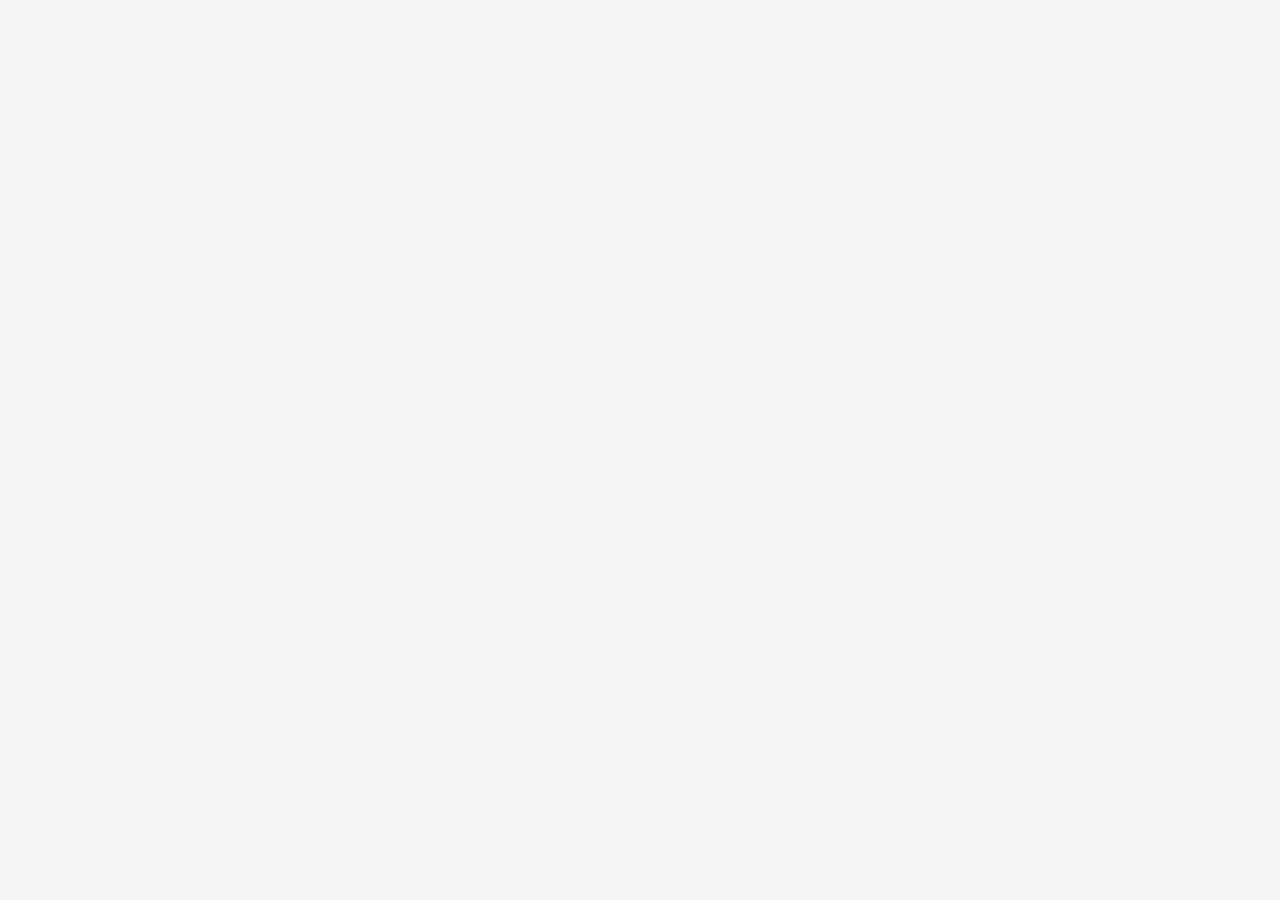
==== index.html @ 06469d1c "Initial settings,header, hero banner" ====
<!DOCTYPE html>
<html lang="en">
  <head>
    <meta charset="UTF-8" />
    <meta http-equiv="X-UA-Compatible" content="IE=edge" />
    <meta name="viewport" content="width=device-width, initial-scale=1.0" />
    <title>Cook.io - cooking is easy.</title>
    <meta name="title" content="Cook.io - cooking is easy." />
    <link rel="shortcut icon" href="/favicon.svg" type="image/svg+xml" />

    <link rel="preconnect" href="https://fonts.googleapis.com" />
    <link rel="preconnect" href="https://fonts.gstatic.com" crossorigin />
    <link
      href="https://fonts.googleapis.com/css2?family=DM+Sans:wght@400;500&family=DM+Serif+Display&display=swap"
      rel="stylesheet"
    />
    <link
      rel="stylesheet"
      href="https://fonts.googleapis.com/css2?family=Material+Symbols+Outlined:opsz,wght,FILL,GRAD@24,400,0..1,0"
    />
    <link rel="stylesheet" href="./assets/css/style.css" />
  </head>
  <body>
    <!-- HEADER -->
    <header class="header" data-header>
      <a href="/" class="logo">
        <img
          src="./assets/images/logo-light.svg"
          width="156"
          height="32"
          alt="Formulas"
          class="logo-light"
        />
      </a>
      <a href="/" class="logo">
        <img
          src="./assets/images/logo-dark.svg"
          width="156"
          height="32"
          alt="Formulas"
          class="logo-dark"
        />
      </a>

      <nav class="navbar">
        <ul class="navbar-list">
          <li>
            <a href="/" class="navbar-link title-small has-state active"
              >Home</a
            >
          </li>
          <li>
            <a href="/recipes.html" class="navbar-link title-small has-state"
              >Recipes</a
            >
          </li>
        </ul>
      </nav>

      <button
        class="icon-btn theme-switsh has-state"
        aria-pressed="false"
        aria-label="Toggle light and dark theme"
        data-theme-btn
      >
        <span class="material-symbols-outlined light-icon" aria-hidden="true"
          >light_mode</span
        >
        <span class="material-symbols-outlined dark-icon" aria-hidden="true"
          >dark_mode</span
        >
      </button>

      <a href="./saved-recipes.html" class="btn btn-primary has-icon">
        <span class="material-symbols-outlined" aria-hidden="true">book</span>
        <span class="span">Saved Recipes</span>
      </a>
    </header>

    <!-- Mobile Nav -->

    <nav class="mobile-nav" aria-label="primary">
      <ul class="nav-list">
        <li class="nav-item">
          <a href="./recipes.html" class="nav-link">
            <span class="item-icon">
              <span class="material-symbols-outlined" aria-hidden="true"
                >lunch_dining</span
              >
            </span>
            <span class="label-medium">Recipes</span>
          </a>
        </li>

        <li class="nav-item">
          <a href="#" class="nav-link" aria-current="true">
            <span class="item-icon">
              <span class="material-symbols-outlined" aria-hidden="true"
                >home</span
              >
            </span>
            <span class="label-medium">Home</span>
          </a>
        </li>

        <li class="nav-item">
          <a href="./saved-recipes.html" class="nav-link">
            <span class="item-icon">
              <span class="material-symbols-outlined" aria-hidden="true"
                >book</span
              >
            </span>
            <span class="label-medium">Saved</span>
          </a>
        </li>
      </ul>
    </nav>

    <main>
      <article>
        <!-- Hero -->

        <section class="hero" aria-label="banner">
          <div class="banner-card">
            <h1 class="display-large">Your desired dish?</h1>
            <div class="search-wrapper" data-search-form>
              <span
                class="material-symbols-outlined leading-icon"
                aria-hidden="true"
                >local_dining</span
              >
              <input
                type="search"
                name="search"
                aria-label="Search recipes"
                placeholder="Search recipes..."
                class="search-field body-medium"
                data-search-field
              />

              <button class="search-submit" aria-label="Subnit" data-search-btn>
                <span class="material-symbols-outlined" aria-hidden="true"
                  >search</span
                >
              </button>
            </div>

            <p class="label-medium">
              Search any recipe e.g: burger, pizza, sandwich, toast.
            </p>
          </div>
        </section>

        <!-- Tab Section -->
      </article>
    </main>
    <script src="./assets/js/theme.js"></script>
  </body>
</html>
---- assets/css/style.css ----
/* CUSTOM PROPERTY */

:root {
  /* colors */
  --white: hsl(0, 0%, 100%);
  --overlay-bg: hsla(0, 3%, 13%, 0.5);

  /* Light theme */
  --light-background: hsl(0, 0%, 96%);
  --light-on-background: hsl(0, 3%, 13%);
  --light-on-background-variant: hsl(20, 3%, 19%);
  --light-primary: hsl(11, 87%, 59%);
  --light-primary-hover: hsl(11, 60%, 50%);
  --light-primary-container: hsl(14, 57%, 95%);
  --light-error: hsl(1, 73%, 42%);
  --light-active-indicator: hsl(12, 58%, 88%);
  --light-image-background: hsl(0, 0%, 70%);
  --light-badge-btn: hsl(30, 58%, 88%);
  --light-on-badge-btn: hsl(24, 7%, 14%);
  --light-outline: hsl(10, 19%, 88%);
  --light-input-outline: hsl(7, 7%, 73%);
  --light-input-outline-hover: hsl(9, 3%, 52%);
  --light-alpha-10: hsla(0, 0%, 0%, 0.1);
  --light-alpha-20: hsla(0, 0%, 0%, 0.2);

  /* Dark theme */

  --dark-background: hsl(0, 0%, 10%);
  --dark-on-background: hsl(11, 3%, 87%);
  --dark-on-background-variant: hsl(11, 3%, 81%);
  --dark-primary: hsl(11, 87%, 64%);
  --dark-primary-hover: hsl(11, 51%, 51%);
  --dark-primary-container: hsl(15, 3%, 15%);
  --dark-error: hsl(1, 69%, 59%);
  --dark-active-indicator: hsl(15, 25%, 22%);
  --dark-image-background: hsl(0, 0%, 30%);
  --dark-badge-btn: hsl(30, 28%, 13%);
  --dark-on-badge-btn: hsl(30, 8%, 86%);
  --dark-outline: hsl(11, 3%, 20%);
  --dark-input-outline: hsl(11, 3%, 29%);
  --dark-input-outline-hover: hsl(0, 4%, 58%);
  --dark-alpha-10: hsla(0, 0%, 100%, 0.1);
  --dark-alpha-20: hsla(0, 0%, 100%, 0.2);

  /* TYPOFRAPHY */

  /* font family */

  --font-primary: 'DM Serif Display', serif;
  --font-secondary: 'DM Sans', sans-serif;

  /* font size  */

  --fs-base: 62.5%;
  --fs-display-large: 2.8rem;
  --fs-display-medium: 3.2rem;
  --fs-display-small: 2.6rem;
  --fs-headline-small: 2.4rem;
  --fs-title-medium: 1.6rem;
  --fs-title-small: 1.4rem;
  --fs-body-large: 1.6rem;
  --fs-body-medium: 1.4rem;
  --fs-label-large: 1.4rem;
  --fs-label-medium: 1.2rem;
  --fs-label-small: 1.1rem;

  /* font weight */

  --weight-regular: 400;
  --weight-medium: 500;

  /* BORDER RADIUS */

  --radius-4: 4px;
  --radius-8: 8px;
  --radius-circle: 50%;
  --radius-pill: 500px;

  /* BOX SHADOW */

  --shadow-1: 0 -1px 8px hsla(0, 0%, 0%, 0.2);
  --shadow-2: 0 2px 4px 1px hsla(0, 0%, 0%, 0.3);

  /* OTHERS */

  --header-height: 64px;
  --mobile-nav-height: 80px;
  --section-gap: 32px;
}

@media (prefers-reduced-motion: no-preference) {
  :root {
    /* TRANSITION */
    --transition-timing-function: cubic-bezier(0.2, 0, 0, 1);
    --transition-short: 200ms var(--transition-timing-function);
    --transition-medium: 500ms var(--transition-timing-function);
  }
}

[data-theme='light'] {
  color-scheme: light;

  --background: var(--light-background);
  --on-background: var(--light-on-background);
  --on-background-variant: var(--light-on-background-variant);
  --primary: var(--light-primary);
  --primary-hover: var(--light-primary-hover);
  --primary-container: var(--light-primary-container);
  --error: var(--light-error);
  --active-indicator: var(--light-active-indicator);
  --image-background: var(--light-image-background);
  --badge-btn: var(--light-badge-btn);
  --on-badge-btn: var(--light-on-badge-btn);
  --outline: var(--light-outline);
  --input-outline: var(--light-input-outline);
  --input-outline-hover: var(--light-input-outline-hover);
  --alpha-10: var(--light-alpha-10);
  --alpha-20: var(--light-alpha-20);
}

[data-theme='dark'] {
  color-scheme: dark;

  --background: var(--dark-background);
  --on-background: var(--dark-on-background);
  --on-background-variant: var(--dark-on-background-variant);
  --primary: var(--dark-primary);
  --primary-hover: var(--dark-primary-hover);
  --primary-container: var(--dark-primary-container);
  --error: var(--dark-error);
  --active-indicator: var(--dark-active-indicator);
  --image-background: var(--dark-image-background);
  --badge-btn: var(--dark-badge-btn);
  --on-badge-btn: var(--dark-on-badge-btn);
  --outline: var(--dark-outline);
  --input-outline: var(--dark-input-outline);
  --input-outline-hover: var(--dark-input-outline-hover);
  --alpha-10: var(--dark-alpha-10);
  --alpha-20: var(--dark-alpha-20);
}

/* RESET */

*,
*::before,
*::after {
  margin: 0;
  padding: 0;
  box-sizing: border-box;
}

li {
  list-style: none;
}

a,
img,
span,
input,
button {
  display: block;
}

a {
  color: inherit;
  text-decoration: none;
}

img {
  height: auto;
}

input,
button {
  background: none;
  border: none;
  font: inherit;
}

input {
  width: 100%;
}

button {
  color: inherit;
  cursor: pointer;
}

html {
  font-family: var(--font-secondary);
  font-size: var(--fs-base);
  scroll-behavior: smooth;
  -webkit-tap-highlight-color: transparent;
}

body {
  background-color: var(--background);
  color: var(--on-background);
  font-size: var(--fs-body-medium);
  font-weight: var(--weight-medium);
  line-height: 20px;
  letter-spacing: 0.25px;
  min-height: 100vh;
  display: flex;
  flex-direction: column;
  padding-block: calc(var(--header-height) + 16px) var(--mobile-nav-height);
  opacity: 0;
  animation: fade 300ms var(--transition-timing-function) forwards;
}

@keyframes fade {
  0% {
    opacity: 0;
  }
  100% {
    opacity: 1;
  }
}

main {
  flex-grow: 1;
}

:focus-visible {
  outline-color: var(--primary);
}

/* TYPOGRAPHY */

.display-large {
  font-family: var(--font-primary);
  font-size: var(--fs-display-large);
  font-weight: var(--weight-regular);
  line-height: 32px;
  letter-spacing: -0.25px;
}

.display-medium {
  font-size: var(--fs-display-medium);
  line-height: 36px;
}

.display-small {
  font-family: var(--font-primary);
  font-size: var(--fs-display-small);
  font-weight: var(--weight-regular);
  line-height: 32px;
}

.headline-small {
  font-size: var(--fs-headline-small);
  font-weight: var(--weight-regular);
  line-height: 32px;
}

.title-medium {
  font-size: var(--fs-title-medium);
  font-weight: var(--weight-medium);
  line-height: 24px;
  letter-spacing: 0.15px;
}

.title-small {
  font-size: var(--fs-title-small);
  font-weight: var(--weight-medium);
  line-height: 20px;
  letter-spacing: 0.1px;
}

.body-large {
  font-size: var(--fs-body-large);
  line-height: 24px;
  letter-spacing: 0.5px;
}

.body-medium {
  font-size: var(--fs-body-medium);
  line-height: 20px;
  letter-spacing: 0.25px;
}

.label-large {
  font-size: var(--fs-label-large);
  font-weight: var(--weight-medium);
  line-height: 20px;
  letter-spacing: 0.1px;
}

.label-medium {
  font-size: var(--fs-label-medium);
  font-weight: var(--weight-medium);
  line-height: 16px;
  letter-spacing: 0.5px;
}

.label-small {
  font-size: var(--fs-label-small);
  font-weight: var(--weight-medium);
  line-height: 16px;
  letter-spacing: 0.5px;
}

/* REUSED STYLE */

.has-state {
  position: relative;
  overflow: hidden;
}

.has-state::after {
  content: '';
  position: absolute;
  inset: 0;
  transition: var(--transition-short);
}

.has-state:where(:hover, :focus-visible):not(:active)::after {
  background-color: var(--alpha-10);
}

.material-symbols-outlined {
  display: block;
  width: 1em;
  height: 1em;
  overflow: hidden;
  font-variation-settings: 'FILL' 0, 'wght' 400, 'GRAD' 0, 'opsz' 24;
}

/* COMPONENTS */

/* Secondary tab */

/* Card */

/* Icon Button */

.icon-btn {
  width: 40px;
  height: 40px;
  display: grid;
  place-items: center;
  background-color: var(--primary-container);
  border-radius: var(--radius-circle);
}

/* Button */

.btn {
  height: 40px;
  max-width: max-content;
  padding-inline: 24px;
  display: flex;
  justify-content: center;
  align-items: center;
  gap: 8px;
  border-radius: var(--radius-4);
  transition: var(--transition-short);
}

.btn .material-symbols-outlined {
  font-size: 1.8rem;
}

.btn.has-icon {
  padding-inline-start: 16px;
}
/* primary button */

.btn-primary {
  background-color: var(--primary);
  color: var(--white);
}

.btn-primary:where(:hover, :focus-visible):not(:active) {
  background-color: var(--primary-hover);
}

.btn-secondary {
  background-color: var(--primary-container);
}

/* HEADER */

.navbar,
.header .btn-primary {
  display: none;
}

.header {
  background-color: var(--background);
  position: fixed;
  top: 0;
  left: 0;
  width: 100%;
  height: var(--header-height);
  display: flex;
  align-items: center;
  /* gap: 20px; */
  padding-inline: 16px;
  border-block-end: 1px solid var(--outline);
  z-index: 4;
}

.theme-switsh {
  margin-inline-start: auto;
}

[data-theme='light'] :where(.logo-dark, .theme-switsh .light-icon),
[data-theme='dark'] :where(.logo-light, .theme-switsh .dark-icon) {
  display: none;
}

/* Mobile nav */

.mobile-nav {
  position: fixed;
  bottom: 0;
  left: 0;
  width: 100%;
  height: var(--mobile-nav-height);
  background-color: var(--primary-container);
  color: var(--on-background-variant);
  padding-block: 12px 16px;
  z-index: 4;
  box-shadow: var(--shadow-1);
}

.mobile-nav .nav-list {
  display: grid;
  grid-template-columns: repeat(3, 1fr);
  text-align: center;
}

.mobile-nav .item-icon {
  width: 64px;
  height: 32px;
  display: grid;
  place-items: center;
  border-radius: var(--radius-pill);
  margin-inline: auto;
  margin-block-end: 4px;
  transition: var(--transition-short);
}

.mobile-nav .nav-link:where(:hover, :focus-visible) .item-icon {
  background-color: var(--alpha-10);
}

.mobile-nav .nav-link[aria-current='true'] {
  color: var(--on-background);
}

.mobile-nav .nav-link[aria-current='true'] .item-icon {
  background-color: var(--active-indicator);
}

.mobile-nav .nav-link[aria-current='true'] .material-symbols-outlined {
  font-variation-settings: 'FILL' 1;
}

/* HERO */

.hero {
  padding-inline: 16px;
}

.banner-card {
  background-color: var(--image-background);
  color: var(--white);
  background-image: url('../images/hero-banner-small.jpg');
  background-repeat: no-repeat;
  background-position: center;
  background-size: cover;
  height: 480px;
  display: grid;
  grid-template-columns: 1fr;
  place-content: center;
  text-align: center;
  padding-inline: 20px;
  border-radius: var(--radius-8);
}

.hero .search-wrapper {
  position: relative;
  color: var(--on-background);
  border-radius: var(--radius-4);
  max-width: 480px;
  width: 100%;
  margin-inline: auto;
  margin-block: 16px 12px;
  overflow: hidden;
}

.hero .search-wrapper .leading-icon {
  position: absolute;
  top: 50%;
  left: 16px;
  transform: translateY(-50%);
}

.search-field {
  height: 56px;
  background-color: var(--primary-container);
  padding-inline: 56px;
  outline: none;
}

.search-submit {
  position: absolute;
  top: 4px;
  right: 4px;
  bottom: 4px;
  width: 48px;
  display: grid;
  place-items: center;
  background-color: var(--primary);
  color: var(--white);
  border-radius: var(--radius-4);
  transition: var(--transition-short);
}

.search-submit:where(:hover, :focus-visible):not(:active) {
  background-color: var(--primary-hover);
}
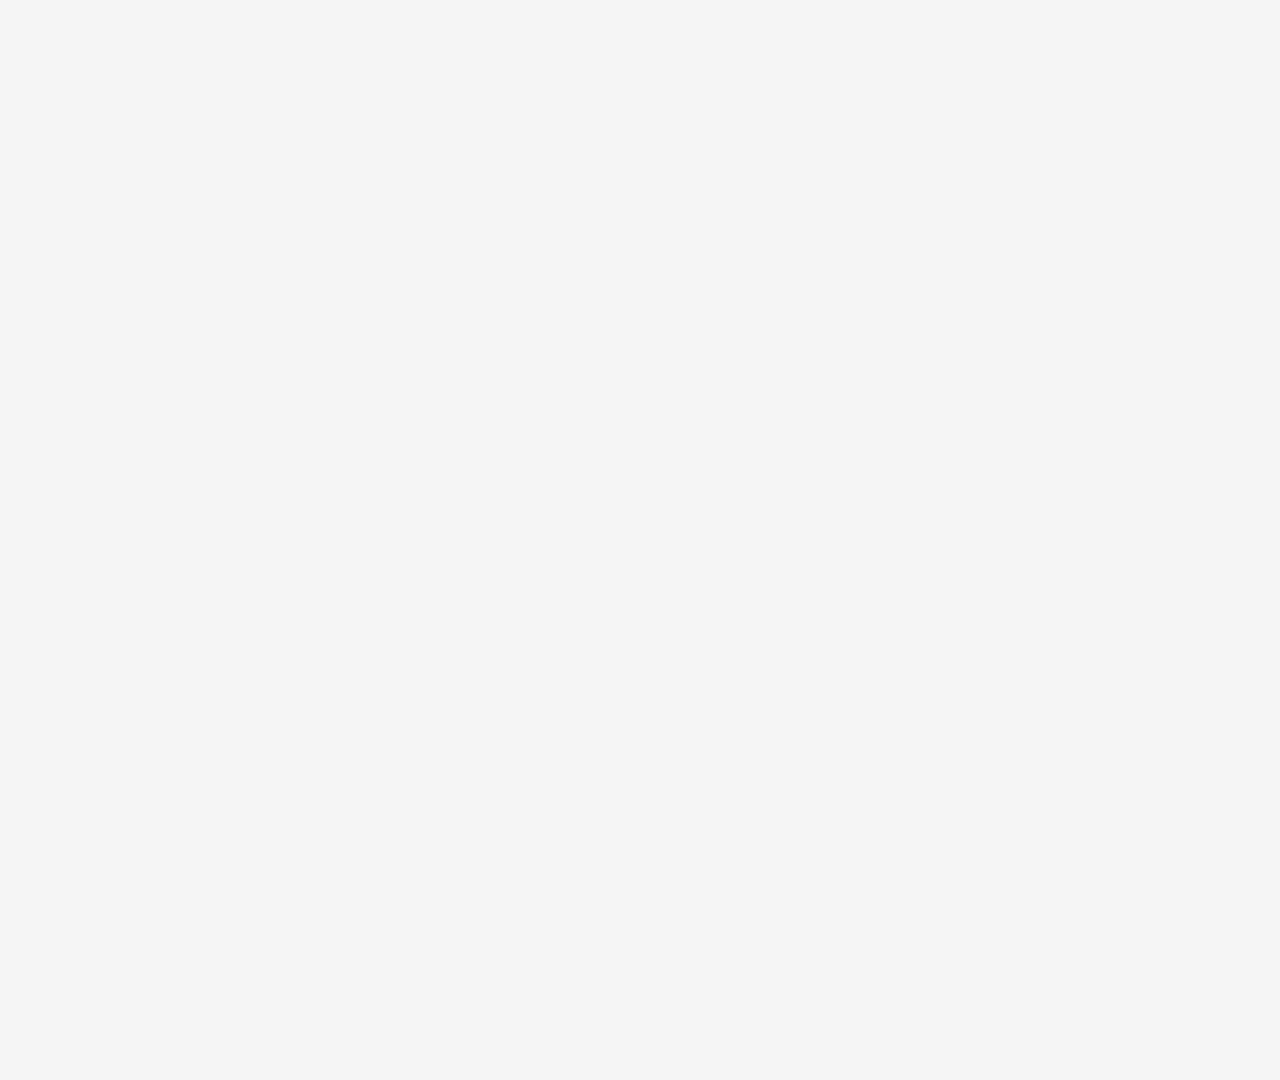
==== commit a5b90a07: "added tab section" ====
--- a/index.html
+++ b/index.html
@@ -10,65 +10,34 @@
 
     <link rel="preconnect" href="https://fonts.googleapis.com" />
     <link rel="preconnect" href="https://fonts.gstatic.com" crossorigin />
-    <link
-      href="https://fonts.googleapis.com/css2?family=DM+Sans:wght@400;500&family=DM+Serif+Display&display=swap"
-      rel="stylesheet"
-    />
-    <link
-      rel="stylesheet"
-      href="https://fonts.googleapis.com/css2?family=Material+Symbols+Outlined:opsz,wght,FILL,GRAD@24,400,0..1,0"
-    />
+    <link href="https://fonts.googleapis.com/css2?family=DM+Sans:wght@400;500&family=DM+Serif+Display&display=swap" rel="stylesheet" />
+    <link rel="stylesheet" href="https://fonts.googleapis.com/css2?family=Material+Symbols+Outlined:opsz,wght,FILL,GRAD@24,400,0..1,0" />
     <link rel="stylesheet" href="./assets/css/style.css" />
   </head>
   <body>
     <!-- HEADER -->
     <header class="header" data-header>
       <a href="/" class="logo">
-        <img
-          src="./assets/images/logo-light.svg"
-          width="156"
-          height="32"
-          alt="Formulas"
-          class="logo-light"
-        />
+        <img src="./assets/images/logo-light.svg" width="156" height="32" alt="Formulas" class="logo-light" />
       </a>
       <a href="/" class="logo">
-        <img
-          src="./assets/images/logo-dark.svg"
-          width="156"
-          height="32"
-          alt="Formulas"
-          class="logo-dark"
-        />
+        <img src="./assets/images/logo-dark.svg" width="156" height="32" alt="Formulas" class="logo-dark" />
       </a>
 
       <nav class="navbar">
         <ul class="navbar-list">
           <li>
-            <a href="/" class="navbar-link title-small has-state active"
-              >Home</a
-            >
+            <a href="/" class="navbar-link title-small has-state active">Home</a>
           </li>
           <li>
-            <a href="/recipes.html" class="navbar-link title-small has-state"
-              >Recipes</a
-            >
+            <a href="/recipes.html" class="navbar-link title-small has-state">Recipes</a>
           </li>
         </ul>
       </nav>
 
-      <button
-        class="icon-btn theme-switsh has-state"
-        aria-pressed="false"
-        aria-label="Toggle light and dark theme"
-        data-theme-btn
-      >
-        <span class="material-symbols-outlined light-icon" aria-hidden="true"
-          >light_mode</span
-        >
-        <span class="material-symbols-outlined dark-icon" aria-hidden="true"
-          >dark_mode</span
-        >
+      <button class="icon-btn theme-switsh has-state" aria-pressed="false" aria-label="Toggle light and dark theme" data-theme-btn>
+        <span class="material-symbols-outlined light-icon" aria-hidden="true">light_mode</span>
+        <span class="material-symbols-outlined dark-icon" aria-hidden="true">dark_mode</span>
       </button>
 
       <a href="./saved-recipes.html" class="btn btn-primary has-icon">
@@ -84,9 +53,7 @@
         <li class="nav-item">
           <a href="./recipes.html" class="nav-link">
             <span class="item-icon">
-              <span class="material-symbols-outlined" aria-hidden="true"
-                >lunch_dining</span
-              >
+              <span class="material-symbols-outlined" aria-hidden="true">lunch_dining</span>
             </span>
             <span class="label-medium">Recipes</span>
           </a>
@@ -95,9 +62,7 @@
         <li class="nav-item">
           <a href="#" class="nav-link" aria-current="true">
             <span class="item-icon">
-              <span class="material-symbols-outlined" aria-hidden="true"
-                >home</span
-              >
+              <span class="material-symbols-outlined" aria-hidden="true">home</span>
             </span>
             <span class="label-medium">Home</span>
           </a>
@@ -106,9 +71,7 @@
         <li class="nav-item">
           <a href="./saved-recipes.html" class="nav-link">
             <span class="item-icon">
-              <span class="material-symbols-outlined" aria-hidden="true"
-                >book</span
-              >
+              <span class="material-symbols-outlined" aria-hidden="true">book</span>
             </span>
             <span class="label-medium">Saved</span>
           </a>
@@ -124,36 +87,81 @@
           <div class="banner-card">
             <h1 class="display-large">Your desired dish?</h1>
             <div class="search-wrapper" data-search-form>
-              <span
-                class="material-symbols-outlined leading-icon"
-                aria-hidden="true"
-                >local_dining</span
-              >
-              <input
-                type="search"
-                name="search"
-                aria-label="Search recipes"
-                placeholder="Search recipes..."
-                class="search-field body-medium"
-                data-search-field
-              />
+              <span class="material-symbols-outlined leading-icon" aria-hidden="true">local_dining</span>
+              <input type="search" name="search" aria-label="Search recipes" placeholder="Search recipes..." class="search-field body-medium" data-search-field />
 
               <button class="search-submit" aria-label="Subnit" data-search-btn>
-                <span class="material-symbols-outlined" aria-hidden="true"
-                  >search</span
-                >
+                <span class="material-symbols-outlined" aria-hidden="true">search</span>
               </button>
             </div>
 
-            <p class="label-medium">
-              Search any recipe e.g: burger, pizza, sandwich, toast.
-            </p>
+            <p class="label-medium">Search any recipe e.g: burger, pizza, sandwich, toast.</p>
           </div>
         </section>
 
         <!-- Tab Section -->
+
+        <section class="section tab">
+          <div class="container">
+            <div class="tab-list" data-tab-list role="tablist" aria-label="Meal type">
+              <button class="tab-btn title-small" role="tab" id="tab-1" tabindex="0" aria-controls="panel-1" aria-selected="true" data-tab-btn>Breakfast</button>
+              <button class="tab-btn title-small" role="tab" id="tab-2" tabindex="-1" aria-controls="panel-2" aria-selected="false" data-tab-btn>Lunch</button>
+              <button class="tab-btn title-small" role="tab" id="tab-3" tabindex="-1" aria-controls="panel-3" aria-selected="false" data-tab-btn>Dinner</button>
+              <button class="tab-btn title-small" role="tab" id="tab-4" tabindex="-1" aria-controls="panel-4" aria-selected="false" data-tab-btn>Snack</button>
+              <button class="tab-btn title-small" role="tab" id="tab-5" tabindex="-1" aria-controls="panel-5" aria-selected="false" data-tab-btn>Teatime</button>
+            </div>
+
+            <div class="tab-panel" role="tabpanel" id="panel-1" aria-labelledby="tab-1" tabindex="0" data-tab-panel>
+              <div class="grid-list">
+                <div class="card skeleton-card">
+                  <div class="skeleton card-banner"></div>
+                  <div class="card-body">
+                    <div class="skeleton card-title"></div>
+
+                    <div class="skeleton card-text"></div>
+                  </div>
+                </div>
+
+                <div class="card">
+                  <figure class="card-media img-holder">
+                    <img src="./assets/images/recipe.jpg" width="200" height="200" loading="lazy" alt="Recipe name" class="img-cover" />
+                  </figure>
+
+                  <div class="card-body">
+                    <h3 class="title-small">
+                      <a href="./detail.html" class="card-link">Lorem ipsum dolor, sit amet consectetur adipisicing elit. Adipisci accusantium dicta praesentium id error in cum? Repellendus cumque molestias quisquam.</a>
+                    </h3>
+
+                    <div class="meta-wrapper">
+                      <div class="meta-item">
+                        <span class="material-symbols-outlined" aria-hidden="true">schedule</span>
+
+                        <span class="label-medium">2 minutes</span>
+                      </div>
+
+                      <button class="icon-btn has-state removed" aria-label="Add to saved recipes">
+                        <span class="material-symbols-outlined bookmark-add" aria-hidden="true">bookmark_add</span>
+
+                        <span class="material-symbols-outlined bookmark" aria-hidden="true">bookmark</span>
+                      </button>
+                    </div>
+                  </div>
+                </div>
+              </div>
+
+              <a href="./recipes.html" class="btn btn-secondary label-large has-state">Show more</a>
+            </div>
+
+            <div class="tab-panel" role="tabpanel" id="panel-2" aria-labelledby="tab-2" tabindex="0" data-tab-panel hidden>Lunch</div>
+            <div class="tab-panel" role="tabpanel" id="panel-3" aria-labelledby="tab-3" tabindex="0" data-tab-panel hidden>Dinner</div>
+            <div class="tab-panel" role="tabpanel" id="panel-4" aria-labelledby="tab-4" tabindex="0" data-tab-panel hidden>Snack</div>
+            <div class="tab-panel" role="tabpanel" id="panel-5" aria-labelledby="tab-5" tabindex="0" data-tab-panel hidden>Teatime</div>
+          </div>
+        </section>
       </article>
     </main>
+    <script src="./assets/js/global.js"></script>
     <script src="./assets/js/theme.js"></script>
+    <script src="./assets/js/home.js"></script>
   </body>
 </html>
--- a/assets/css/style.css
+++ b/assets/css/style.css
@@ -326,11 +326,187 @@
   font-variation-settings: 'FILL' 0, 'wght' 400, 'GRAD' 0, 'opsz' 24;
 }
 
+.section {
+  margin-block-end: var(--section-gap);
+}
+
+.container {
+  max-width: 1130px;
+  width: 100%;
+  margin-inline: auto;
+  padding-inline: 16px;
+}
+
+.grid-list {
+  display: grid;
+  grid-template-columns: repeat(auto-fill, minmax(172px, 1fr));
+  gap: 12px 8px;
+}
+
+.img-holder {
+  background-color: var(--image-background);
+  background-image: url('../images/image-placeholder.svg');
+  background-repeat: no-repeat;
+  background-size: 30%;
+  background-position: center;
+  overflow: hidden;
+}
+
+.img-cover {
+  width: 100%;
+  height: 100%;
+  object-fit: cover;
+}
+
 /* COMPONENTS */
 
 /* Secondary tab */
 
+.tab-list {
+  display: flex;
+  color: var(--on-background-variant);
+  box-shadow: inset0 -1px 0 var(--outline);
+  overflow-x: auto;
+  scrollbar-width: none;
+}
+
+.tab-list::-webkit-scrollbar {
+  display: none;
+}
+
+.tab-btn {
+  height: 48px;
+  padding-inline: 24px;
+  border-block-end: 2px solid transparent;
+  transition: var(--transition-short);
+  flex: 1 0 80px;
+}
+
+.tab-btn:where(:hover, :focus-visible):not(:active) {
+  background-color: var(--alpha-10);
+}
+
+.tab-btn[aria-selected='true'] {
+  color: var(--on-background);
+  border-color: var(--primary);
+}
+
+/* Skeleton */
+
+.skeleton {
+  background-color: var(--on-background);
+  animation: skeleton-loading 500ms linear infinite alternate;
+}
+
+@keyframes skeleton-loading {
+  0% {
+    opacity: 0.2;
+  }
+  100% {
+    opacity: 0.4;
+  }
+}
+
+.skeleton-card .card-banner {
+  aspect-ratio: 1 / 1;
+  width: 100%;
+  border-radius: var(--radius-4);
+}
+
+.skeleton-card .card-title {
+  margin-block: 8px;
+  height: 16px;
+  width: 50%;
+}
+
+.skeleton-card .card-text {
+  height: 12px;
+  width: 80%;
+}
+
 /* Card */
+
+.card {
+  position: relative;
+  display: flex;
+  flex-direction: column;
+  height: 100%;
+}
+
+.card:not(:has(.skeleton)) {
+  animation: fade-in 500ms var(--transition-timing-function) forwards;
+  transform: translateY(30px);
+  opacity: 0;
+}
+
+@keyframes fade-in {
+  0% {
+    transform: translateY(30px);
+    opacity: 0;
+  }
+  100% {
+    transform: translateY(0);
+    opacity: 1;
+  }
+}
+
+.card-media {
+  aspect-ratio: 1 / 1;
+  border-radius: var(--radius-4);
+}
+
+.card-body {
+  flex-grow: 1;
+  padding: 8px;
+  display: flex;
+  flex-direction: column;
+  justify-content: space-between;
+  gap: 8px;
+}
+
+.card-link {
+  display: -webkit-box;
+  -webkit-box-orient: vertical;
+  -webkit-line-clamp: 2;
+  overflow-y: hidden;
+  transition: var(--transition-short);
+}
+
+.card-link:where(:hover, :focus-visible) {
+  color: var(--primary);
+}
+
+.card-link::before {
+  content: '';
+  position: absolute;
+  inset: 0;
+}
+
+.card :where(.meta-wrapper, .meta-item) {
+  display: flex;
+  align-items: center;
+}
+
+.card .meta-wrapper {
+  justify-content: space-between;
+}
+
+.card .meta-item {
+  gap: 8px;
+}
+
+.card .meta-item .material-symbols-outlined {
+  font-size: 1.8rem;
+}
+
+.saved .bookmark-add,
+.removed .bookmark {
+  display: none;
+}
+
+.saved .bookmark {
+  font-variation-settings: 'FILL' 1;
+}
 
 /* Icon Button */
 
@@ -522,3 +698,24 @@
 .search-submit:where(:hover, :focus-visible):not(:active) {
   background-color: var(--primary-hover);
 }
+
+/* Tab */
+
+.tab .tab-list {
+  background-color: var(--background);
+  position: sticky;
+  top: var(--header-height);
+  margin-inline: -16px;
+  padding-inline: 16px;
+  margin-block: 16px 12px;
+  z-index: 1;
+}
+
+.tab-panel[hidden] {
+  display: none;
+}
+
+.tab .btn-secondary {
+  max-width: 100%;
+  margin-block-start: 12px;
+}
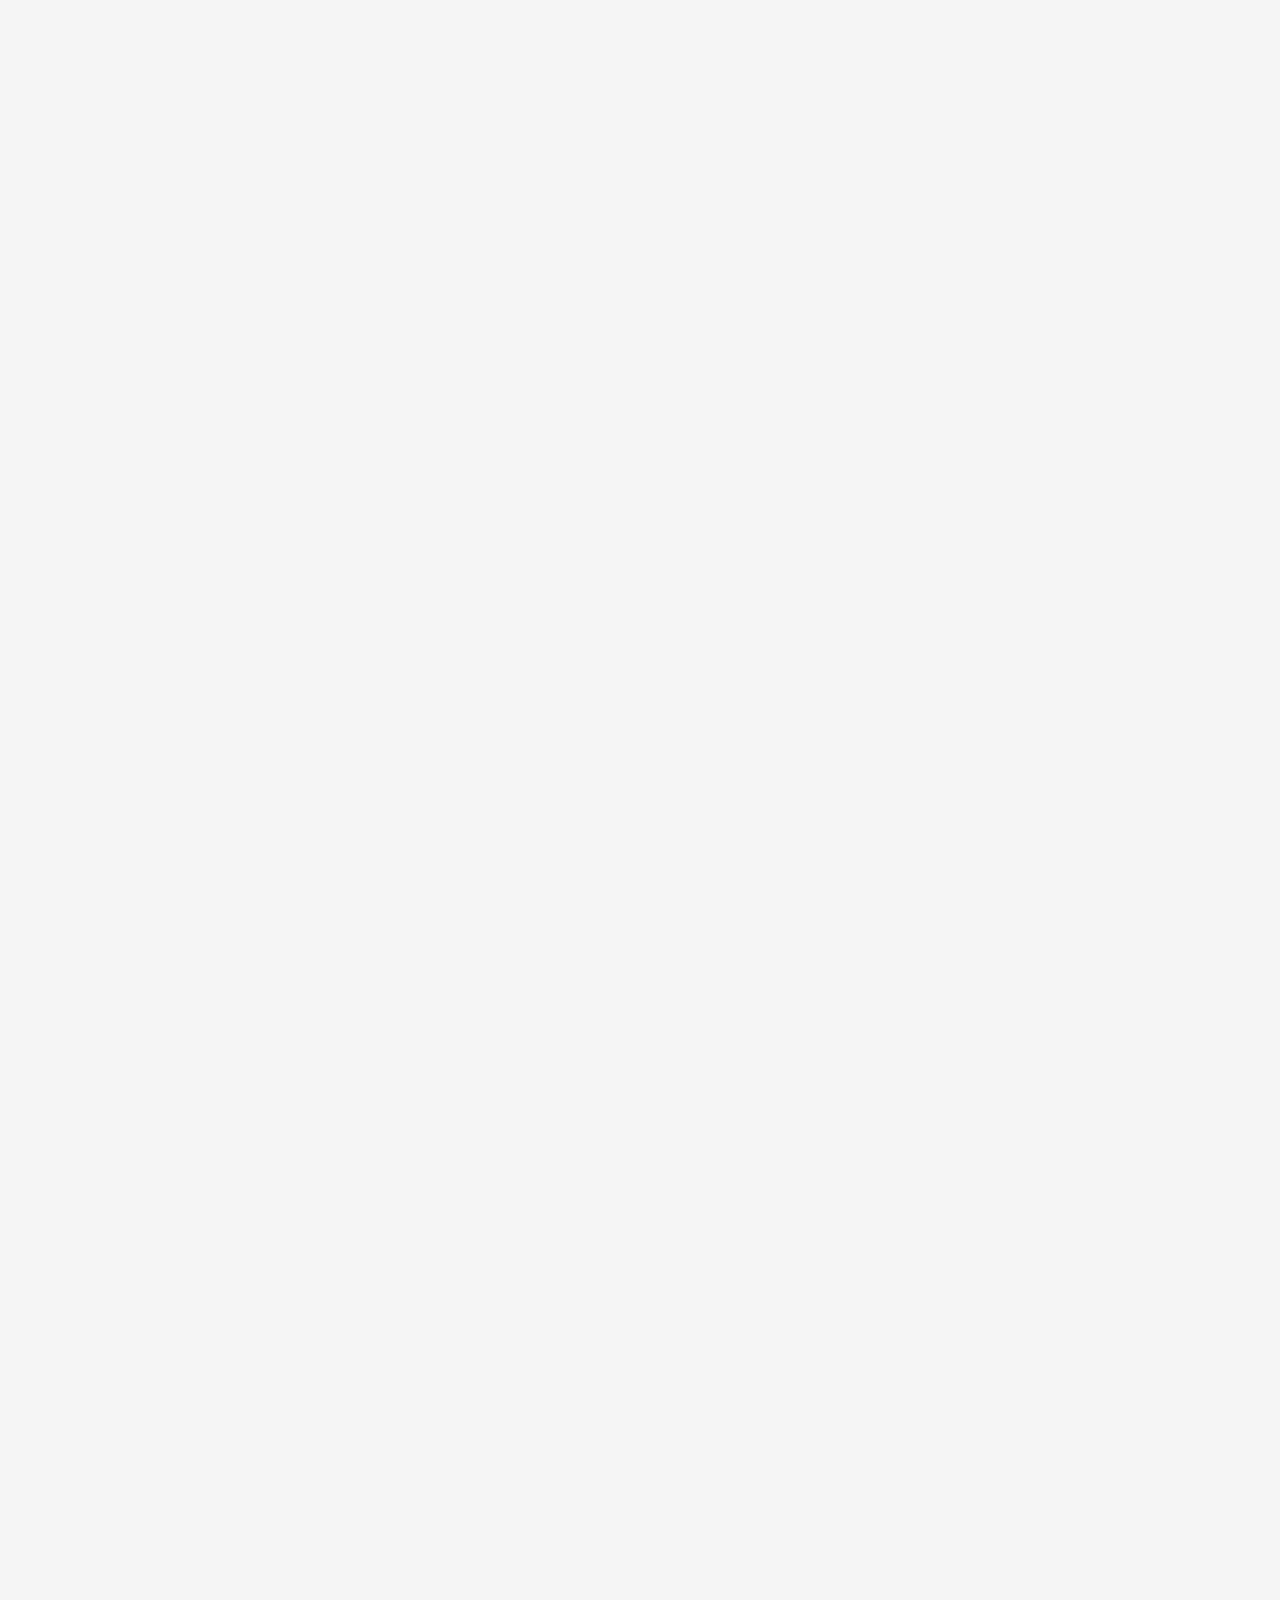
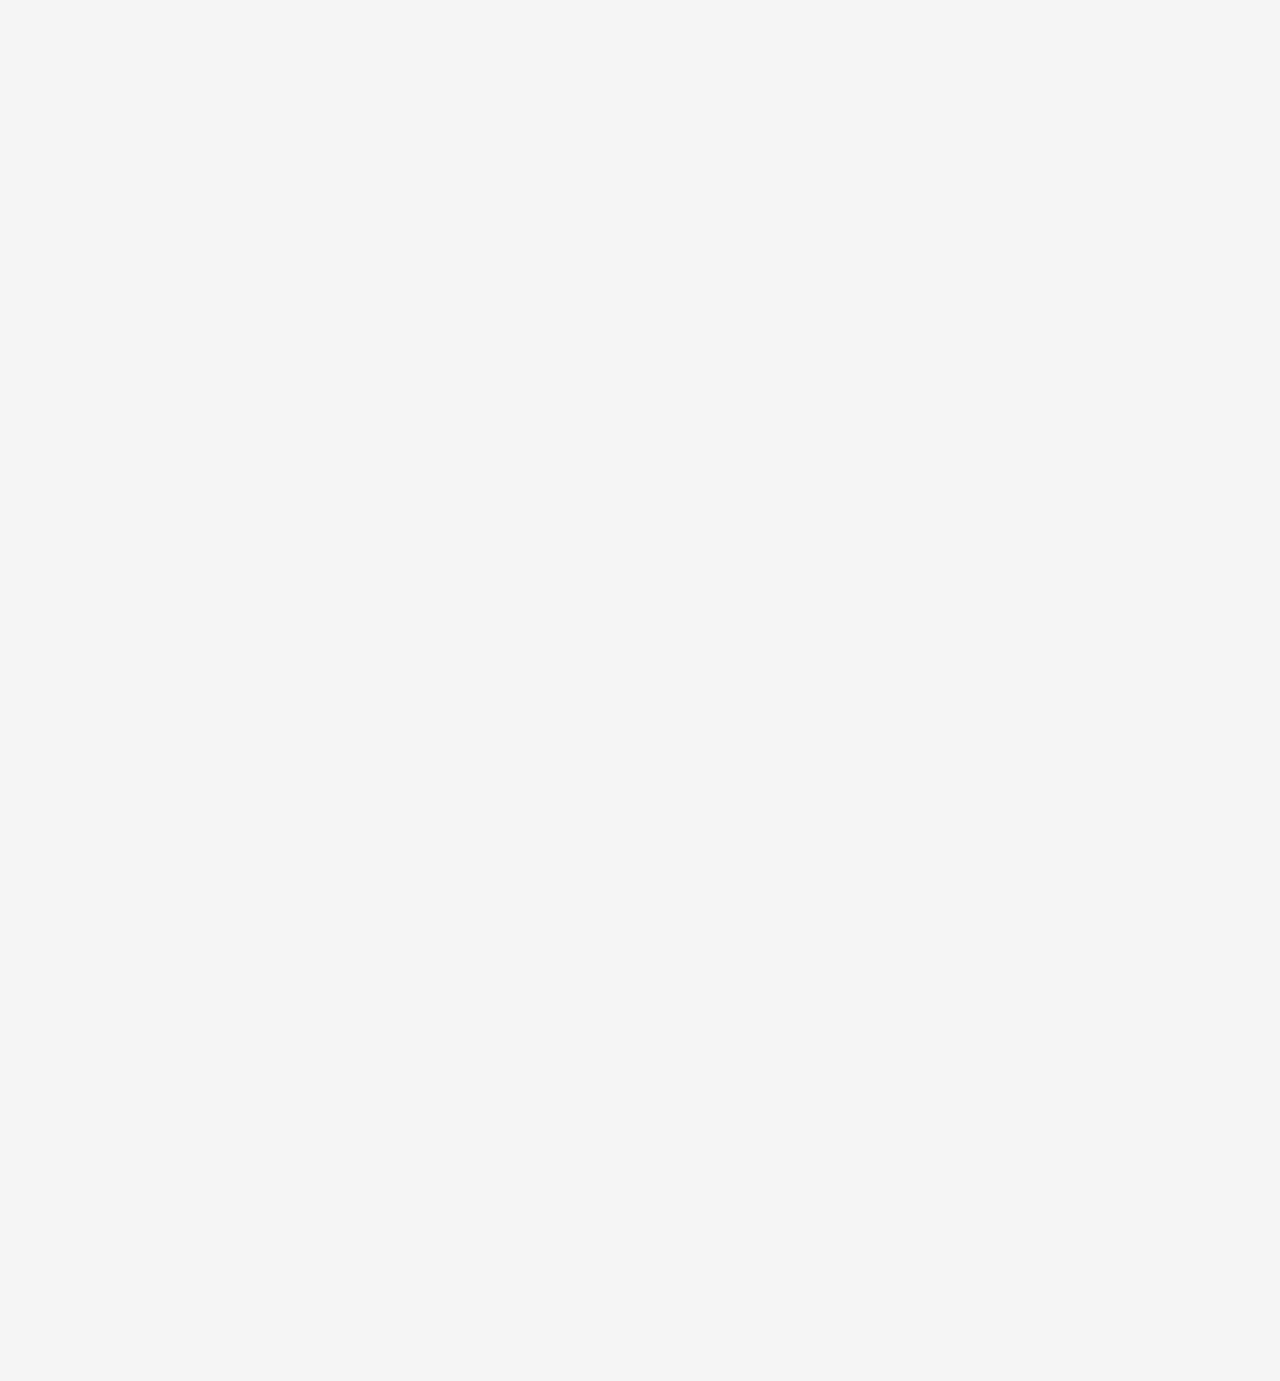
==== commit 94a5b2d8: "added Slider sect., Tag sect., Footer on Homepage" ====
--- a/index.html
+++ b/index.html
@@ -19,8 +19,7 @@
     <header class="header" data-header>
       <a href="/" class="logo">
         <img src="./assets/images/logo-light.svg" width="156" height="32" alt="Formulas" class="logo-light" />
-      </a>
-      <a href="/" class="logo">
+
         <img src="./assets/images/logo-dark.svg" width="156" height="32" alt="Formulas" class="logo-dark" />
       </a>
 
@@ -158,8 +157,371 @@
             <div class="tab-panel" role="tabpanel" id="panel-5" aria-labelledby="tab-5" tabindex="0" data-tab-panel hidden>Teatime</div>
           </div>
         </section>
+
+        <!-- Recipe Slider -->
+
+        <section class="section slider-section" aria-labelledby="slider-label-1" data-slider-section>
+          <div class="container">
+            <h2 class="section-title headline-small" id="slider-label-1">Latest Asian Recipes</h2>
+
+            <div class="slider">
+              <ul class="slider-wrapper" data-slider-wrapper>
+                <li class="slider-item">
+                  <div class="card">
+                    <figure class="card-media img-holder">
+                      <img src="./assets/images/recipe.jpg" width="200" height="200" loading="lazy" alt="Recipe name" class="img-cover" />
+                    </figure>
+
+                    <div class="card-body">
+                      <h3 class="title-small">
+                        <a href="./detail.html" class="card-link">Lorem ipsum dolor, sit amet consectetur adipisicing elit. Adipisci accusantium dicta praesentium id error in cum? Repellendus cumque molestias quisquam.</a>
+                      </h3>
+
+                      <div class="meta-wrapper">
+                        <div class="meta-item">
+                          <span class="material-symbols-outlined" aria-hidden="true">schedule</span>
+
+                          <span class="label-medium">2 minutes</span>
+                        </div>
+
+                        <button class="icon-btn has-state removed" aria-label="Add to saved recipes">
+                          <span class="material-symbols-outlined bookmark-add" aria-hidden="true">bookmark_add</span>
+
+                          <span class="material-symbols-outlined bookmark" aria-hidden="true">bookmark</span>
+                        </button>
+                      </div>
+                    </div>
+                  </div>
+                </li>
+
+                <li class="slider-item">
+                  <div class="card">
+                    <figure class="card-media img-holder">
+                      <img src="./assets/images/recipe.jpg" width="200" height="200" loading="lazy" alt="Recipe name" class="img-cover" />
+                    </figure>
+
+                    <div class="card-body">
+                      <h3 class="title-small">
+                        <a href="./detail.html" class="card-link">Lorem ipsum dolor, sit amet consectetur adipisicing elit. Adipisci accusantium dicta praesentium id error in cum? Repellendus cumque molestias quisquam.</a>
+                      </h3>
+
+                      <div class="meta-wrapper">
+                        <div class="meta-item">
+                          <span class="material-symbols-outlined" aria-hidden="true">schedule</span>
+
+                          <span class="label-medium">2 minutes</span>
+                        </div>
+
+                        <button class="icon-btn has-state removed" aria-label="Add to saved recipes">
+                          <span class="material-symbols-outlined bookmark-add" aria-hidden="true">bookmark_add</span>
+
+                          <span class="material-symbols-outlined bookmark" aria-hidden="true">bookmark</span>
+                        </button>
+                      </div>
+                    </div>
+                  </div>
+                </li>
+
+                <li class="slider-item">
+                  <div class="card">
+                    <figure class="card-media img-holder">
+                      <img src="./assets/images/recipe.jpg" width="200" height="200" loading="lazy" alt="Recipe name" class="img-cover" />
+                    </figure>
+
+                    <div class="card-body">
+                      <h3 class="title-small">
+                        <a href="./detail.html" class="card-link">Lorem ipsum dolor, sit amet consectetur adipisicing elit. Adipisci accusantium dicta praesentium id error in cum? Repellendus cumque molestias quisquam.</a>
+                      </h3>
+
+                      <div class="meta-wrapper">
+                        <div class="meta-item">
+                          <span class="material-symbols-outlined" aria-hidden="true">schedule</span>
+
+                          <span class="label-medium">2 minutes</span>
+                        </div>
+
+                        <button class="icon-btn has-state removed" aria-label="Add to saved recipes">
+                          <span class="material-symbols-outlined bookmark-add" aria-hidden="true">bookmark_add</span>
+
+                          <span class="material-symbols-outlined bookmark" aria-hidden="true">bookmark</span>
+                        </button>
+                      </div>
+                    </div>
+                  </div>
+                </li>
+
+                <li class="slider-item">
+                  <div class="card">
+                    <figure class="card-media img-holder">
+                      <img src="./assets/images/recipe.jpg" width="200" height="200" loading="lazy" alt="Recipe name" class="img-cover" />
+                    </figure>
+
+                    <div class="card-body">
+                      <h3 class="title-small">
+                        <a href="./detail.html" class="card-link">Lorem ipsum dolor, sit amet consectetur adipisicing elit. Adipisci accusantium dicta praesentium id error in cum? Repellendus cumque molestias quisquam.</a>
+                      </h3>
+
+                      <div class="meta-wrapper">
+                        <div class="meta-item">
+                          <span class="material-symbols-outlined" aria-hidden="true">schedule</span>
+
+                          <span class="label-medium">2 minutes</span>
+                        </div>
+
+                        <button class="icon-btn has-state removed" aria-label="Add to saved recipes">
+                          <span class="material-symbols-outlined bookmark-add" aria-hidden="true">bookmark_add</span>
+
+                          <span class="material-symbols-outlined bookmark" aria-hidden="true">bookmark</span>
+                        </button>
+                      </div>
+                    </div>
+                  </div>
+                </li>
+
+                <li class="slider-item" data-slider-item>
+                  <a href="./recipes.html" class="load-more-card has-state">
+                    <span class="label-large">Show more</span>
+
+                    <span class="material-symbols-outlined" aria-hidden="true">navigate_next</span>
+                  </a>
+                </li>
+              </ul>
+            </div>
+          </div>
+        </section>
+
+        <!-- Recipe Slider -->
+
+        <section class="section slider-section" aria-labelledby="slider-label-1" data-slider-section>
+          <div class="container">
+            <h2 class="section-title headline-small" id="slider-label-1">Latest French Recipes</h2>
+
+            <div class="slider">
+              <ul class="slider-wrapper" data-slider-wrapper>
+                <li class="slider-item">
+                  <div class="card">
+                    <figure class="card-media img-holder">
+                      <img src="./assets/images/recipe.jpg" width="200" height="200" loading="lazy" alt="Recipe name" class="img-cover" />
+                    </figure>
+
+                    <div class="card-body">
+                      <h3 class="title-small">
+                        <a href="./detail.html" class="card-link">Lorem ipsum dolor, sit amet consectetur adipisicing elit. Adipisci accusantium dicta praesentium id error in cum? Repellendus cumque molestias quisquam.</a>
+                      </h3>
+
+                      <div class="meta-wrapper">
+                        <div class="meta-item">
+                          <span class="material-symbols-outlined" aria-hidden="true">schedule</span>
+
+                          <span class="label-medium">2 minutes</span>
+                        </div>
+
+                        <button class="icon-btn has-state removed" aria-label="Add to saved recipes">
+                          <span class="material-symbols-outlined bookmark-add" aria-hidden="true">bookmark_add</span>
+
+                          <span class="material-symbols-outlined bookmark" aria-hidden="true">bookmark</span>
+                        </button>
+                      </div>
+                    </div>
+                  </div>
+                </li>
+
+                <li class="slider-item">
+                  <div class="card">
+                    <figure class="card-media img-holder">
+                      <img src="./assets/images/recipe.jpg" width="200" height="200" loading="lazy" alt="Recipe name" class="img-cover" />
+                    </figure>
+
+                    <div class="card-body">
+                      <h3 class="title-small">
+                        <a href="./detail.html" class="card-link">Lorem ipsum dolor, sit amet consectetur adipisicing elit. Adipisci accusantium dicta praesentium id error in cum? Repellendus cumque molestias quisquam.</a>
+                      </h3>
+
+                      <div class="meta-wrapper">
+                        <div class="meta-item">
+                          <span class="material-symbols-outlined" aria-hidden="true">schedule</span>
+
+                          <span class="label-medium">2 minutes</span>
+                        </div>
+
+                        <button class="icon-btn has-state removed" aria-label="Add to saved recipes">
+                          <span class="material-symbols-outlined bookmark-add" aria-hidden="true">bookmark_add</span>
+
+                          <span class="material-symbols-outlined bookmark" aria-hidden="true">bookmark</span>
+                        </button>
+                      </div>
+                    </div>
+                  </div>
+                </li>
+
+                <li class="slider-item">
+                  <div class="card">
+                    <figure class="card-media img-holder">
+                      <img src="./assets/images/recipe.jpg" width="200" height="200" loading="lazy" alt="Recipe name" class="img-cover" />
+                    </figure>
+
+                    <div class="card-body">
+                      <h3 class="title-small">
+                        <a href="./detail.html" class="card-link">Lorem ipsum dolor, sit amet consectetur adipisicing elit. Adipisci accusantium dicta praesentium id error in cum? Repellendus cumque molestias quisquam.</a>
+                      </h3>
+
+                      <div class="meta-wrapper">
+                        <div class="meta-item">
+                          <span class="material-symbols-outlined" aria-hidden="true">schedule</span>
+
+                          <span class="label-medium">2 minutes</span>
+                        </div>
+
+                        <button class="icon-btn has-state removed" aria-label="Add to saved recipes">
+                          <span class="material-symbols-outlined bookmark-add" aria-hidden="true">bookmark_add</span>
+
+                          <span class="material-symbols-outlined bookmark" aria-hidden="true">bookmark</span>
+                        </button>
+                      </div>
+                    </div>
+                  </div>
+                </li>
+
+                <li class="slider-item">
+                  <div class="card">
+                    <figure class="card-media img-holder">
+                      <img src="./assets/images/recipe.jpg" width="200" height="200" loading="lazy" alt="Recipe name" class="img-cover" />
+                    </figure>
+
+                    <div class="card-body">
+                      <h3 class="title-small">
+                        <a href="./detail.html" class="card-link">Lorem ipsum dolor, sit amet consectetur adipisicing elit. Adipisci accusantium dicta praesentium id error in cum? Repellendus cumque molestias quisquam.</a>
+                      </h3>
+
+                      <div class="meta-wrapper">
+                        <div class="meta-item">
+                          <span class="material-symbols-outlined" aria-hidden="true">schedule</span>
+
+                          <span class="label-medium">2 minutes</span>
+                        </div>
+
+                        <button class="icon-btn has-state removed" aria-label="Add to saved recipes">
+                          <span class="material-symbols-outlined bookmark-add" aria-hidden="true">bookmark_add</span>
+
+                          <span class="material-symbols-outlined bookmark" aria-hidden="true">bookmark</span>
+                        </button>
+                      </div>
+                    </div>
+                  </div>
+                </li>
+
+                <li class="slider-item" data-slider-item>
+                  <a href="./recipes.html" class="load-more-card has-state">
+                    <span class="label-large">Show more</span>
+
+                    <span class="material-symbols-outlined" aria-hidden="true">navigate_next</span>
+                  </a>
+                </li>
+              </ul>
+            </div>
+          </div>
+        </section>
+
+        <!-- Tags -->
+
+        <section class="section tag" aria-labelledby="tag-label">
+          <div class="container">
+            <h2 class="section-title display-small" id="tag-label">Choose your health preference.</h2>
+
+            <p class="body-medium section-text">Choosing your health preference is an important step towards achieving a healthier lifestyle.</p>
+
+            <div class="tag-list">
+              <a href="./recipes.html?health=wheat-free" class="badge-btn body medium has-state">Wheat-Free</a>
+
+              <a href="./recipes.html?health=vegetarian" class="badge-btn body medium has-state">Vegetarian</a>
+
+              <a href="./recipes.html?health=vegan" class="badge-btn body medium has-state">Vegan</a>
+
+              <a href="./recipes.html?health=tree-nut-free" class="badge-btn body medium has-state">Tree-Nut-Free</a>
+
+              <a href="./recipes.html?health=sulfite-free" class="badge-btn body medium has-state">Sulfite-Free</a>
+
+              <a href="./recipes.html?health=sugar-conscious" class="badge-btn body medium has-state">Sugar-Conscious</a>
+
+              <a href="./recipes.html?health=soy-free" class="badge-btn body medium has-state">Soy-Free</a>
+
+              <a href="./recipes.html?health=shellfish-free" class="badge-btn body medium has-state">Shellfish-Free</a>
+
+              <a href="./recipes.html?health=sesame-free" class="badge-btn body medium has-state">Sesame-Free</a>
+
+              <a href="./recipes.html?health=red-meat-free" class="badge-btn body medium has-state">Red-Meat-Free</a>
+
+              <a href="./recipes.html?health=pork-free" class="badge-btn body medium has-state">Pork-Free</a>
+
+              <a href="./recipes.html?health=pescatarian" class="badge-btn body medium has-state">Pescatarian</a>
+
+              <a href="./recipes.html?health=peanut-free" class="badge-btn body medium has-state">Peanut-Free</a>
+
+              <a href="./recipes.html?health=paleo" class="badge-btn body medium has-state">Paleo</a>
+
+              <a href="./recipes.html?health=No-oil-added" class="badge-btn body medium has-state">No oil added</a>
+
+              <a href="./recipes.html?health=mustard-free" class="badge-btn body medium has-state">Mustard-Free</a>
+
+              <a href="./recipes.html?health=mollusk-free" class="badge-btn body medium has-state">Mollusk-Free</a>
+
+              <a href="./recipes.html?health=Mediterranean" class="badge-btn body medium has-state">Mediterranean</a>
+
+              <a href="./recipes.html?health=lupine-free" class="badge-btn body medium has-state">Lupine-Free</a>
+
+              <a href="./recipes.html?health=low-sugar" class="badge-btn body medium has-state">Low Sugar</a>
+
+              <a href="./recipes.html?health=low-potassium" class="badge-btn body medium has-state">Low Potassium</a>
+
+              <a href="./recipes.html?health=kosher" class="badge-btn body medium has-state">Kosher</a>
+
+              <a href="./recipes.html?health=kidney-friendly" class="badge-btn body medium has-state">Kidney-Friendly</a>
+
+              <a href="./recipes.html?health=keto-friendly" class="badge-btn body medium has-state">Keto-Friendly</a>
+
+              <a href="./recipes.html?health=immuno-supportive" class="badge-btn body medium has-state">Immuno-Supportive</a>
+
+              <a href="./recipes.html?health=gluten-free" class="badge-btn body medium has-state">Gluten-Free</a>
+
+              <a href="./recipes.html?health=fodmap-free" class="badge-btn body medium has-state">FODMAP-Free</a>
+
+              <a href="./recipes.html?health=fish-free" class="badge-btn body medium has-state">Fish-Free</a>
+
+              <a href="./recipes.html?health=egg-free" class="badge-btn body medium has-state">Egg-Free</a>
+
+              <a href="./recipes.html?health=DASH" class="badge-btn body medium has-state">DASH</a>
+
+              <a href="./recipes.html?health=dairy-free" class="badge-btn body medium has-state">Dairy-Free</a>
+
+              <a href="./recipes.html?health=crustacean-free" class="badge-btn body medium has-state">Crustcean-Free</a>
+
+              <a href="./recipes.html?health=celery-free" class="badge-btn body medium has-state">Celery-Free</a>
+
+              <a href="./recipes.html?health=alcohol-free" class="badge-btn body medium has-state">Alcohol-Free</a>
+
+              <a href="./recipes.html?health=alcohol-cocktail" class="badge-btn body medium has-state">Alcohol-Cocktail</a>
+            </div>
+          </div>
+        </section>
       </article>
     </main>
+
+    <!-- Footer -->
+
+    <footer class="footer">
+      <p class="copyright body-medium">Copyright 2023 Vlad D.</p>
+
+      <a href="/" class="logo">
+        <img src="./assets/images/logo-light.svg" width="156" height="32" alt="Formulas" class="logo-light" />
+
+        <img src="./assets/images/logo-dark.svg" width="156" height="32" alt="Formulas" class="logo-dark" />
+      </a>
+
+      <a href="https://www.edamam.com/" target="_blank" class="edamam">
+        <img src="./assets/images/edamam.svg" width="200" height="40" loading="lazy" alt="edamam free recipe api" />
+      </a>
+    </footer>
+
     <script src="./assets/js/global.js"></script>
     <script src="./assets/js/theme.js"></script>
     <script src="./assets/js/home.js"></script>
--- a/assets/css/style.css
+++ b/assets/css/style.css
@@ -358,6 +358,10 @@
   object-fit: cover;
 }
 
+.section-title {
+  margin-block-end: 12px;
+}
+
 /* COMPONENTS */
 
 /* Secondary tab */
@@ -553,6 +557,19 @@
 
 .btn-secondary {
   background-color: var(--primary-container);
+}
+
+/* Badge button */
+
+.badge-btn {
+  height: 40px;
+  border-radius: var(--radius-pill);
+  background-color: var(--badge-btn);
+  color: var(--on-badge-btn);
+  max-width: max-content;
+  padding-inline: 16px;
+  display: grid;
+  place-items: center;
 }
 
 /* HEADER */
@@ -719,3 +736,92 @@
   max-width: 100%;
   margin-block-start: 12px;
 }
+
+/* Recipe slider */
+
+.slider {
+  --gap: 8px;
+  position: relative;
+  overflow-x: auto;
+  scroll-snap-type: inline mandatory;
+  padding-block-end: 5px;
+}
+
+.slider::-webkit-scrollbar {
+  height: 4px;
+}
+
+.slider::-webkit-scrollbar-thumb {
+  background-color: transparent;
+}
+
+.slider:where(:hover, :focus-within)::-webkit-scrollbar-thumb {
+  background-color: var(--alpha-10);
+}
+
+.slider-wrapper {
+  display: flex;
+  align-items: stretch;
+  gap: var(--gap);
+  transition: var(--transition-medium);
+}
+
+.slider-item {
+  min-width: calc(50% - 4px);
+  scroll-snap-align: start;
+}
+
+.load-more-card {
+  height: 100%;
+  background-color: var(--primary-container);
+  border-radius: var(--radius-4);
+  border: 1px solid var(--outline);
+  display: flex;
+  justify-content: center;
+  align-items: center;
+  gap: 8px;
+}
+
+/* Tag */
+
+.tag {
+  text-align: center;
+}
+
+.tag .section-text {
+  max-width: 50ch;
+  margin-inline: auto;
+}
+
+.tag-list {
+  display: flex;
+  flex-wrap: wrap;
+  justify-content: center;
+  align-items: center;
+  gap: 8px;
+  margin-block-start: 24px;
+}
+
+/* Footer */
+
+.footer .logo {
+  display: none;
+}
+
+.footer {
+  padding: 16px;
+  display: flex;
+  flex-wrap: wrap;
+  justify-content: center;
+  align-items: center;
+  column-gap: 12px;
+  border-block-start: 1px solid var(--outline);
+}
+
+.copyright {
+  opacity: 0.8;
+}
+
+.footer .edamam img {
+  width: 180px;
+}
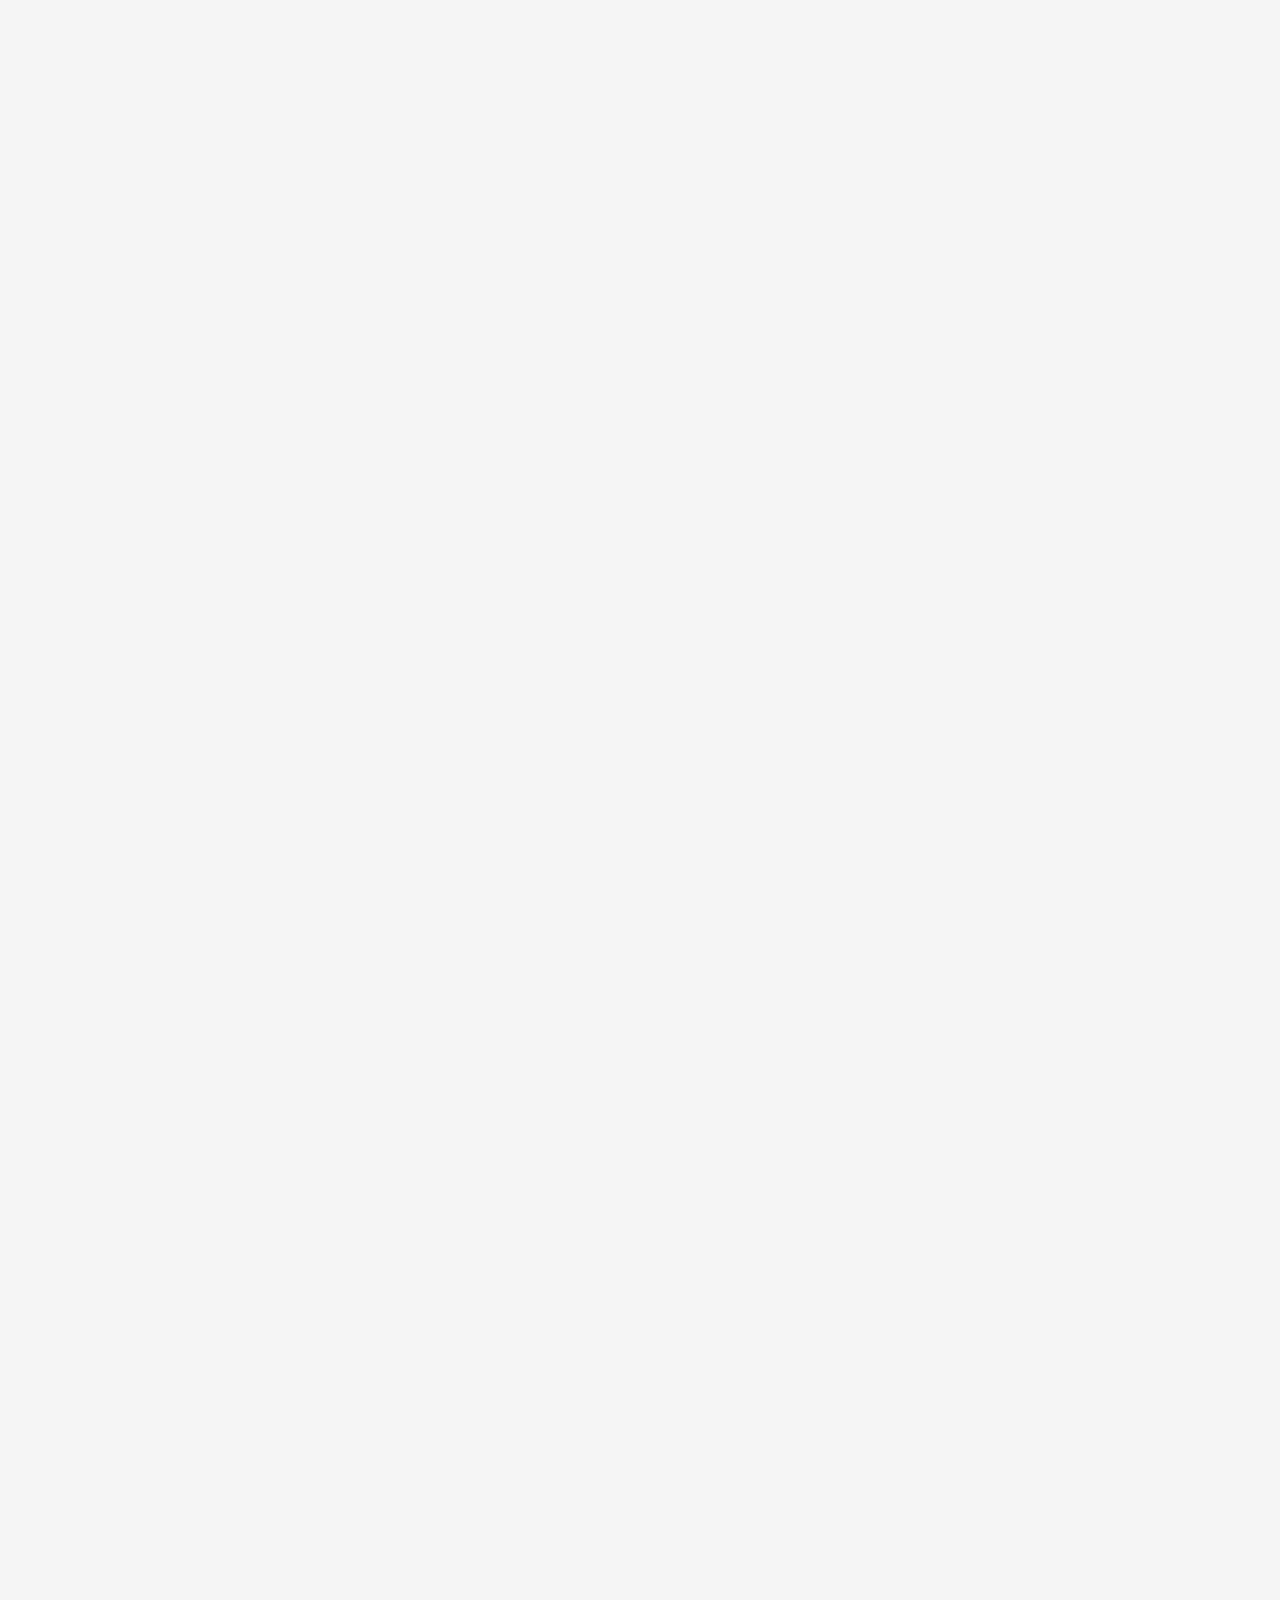
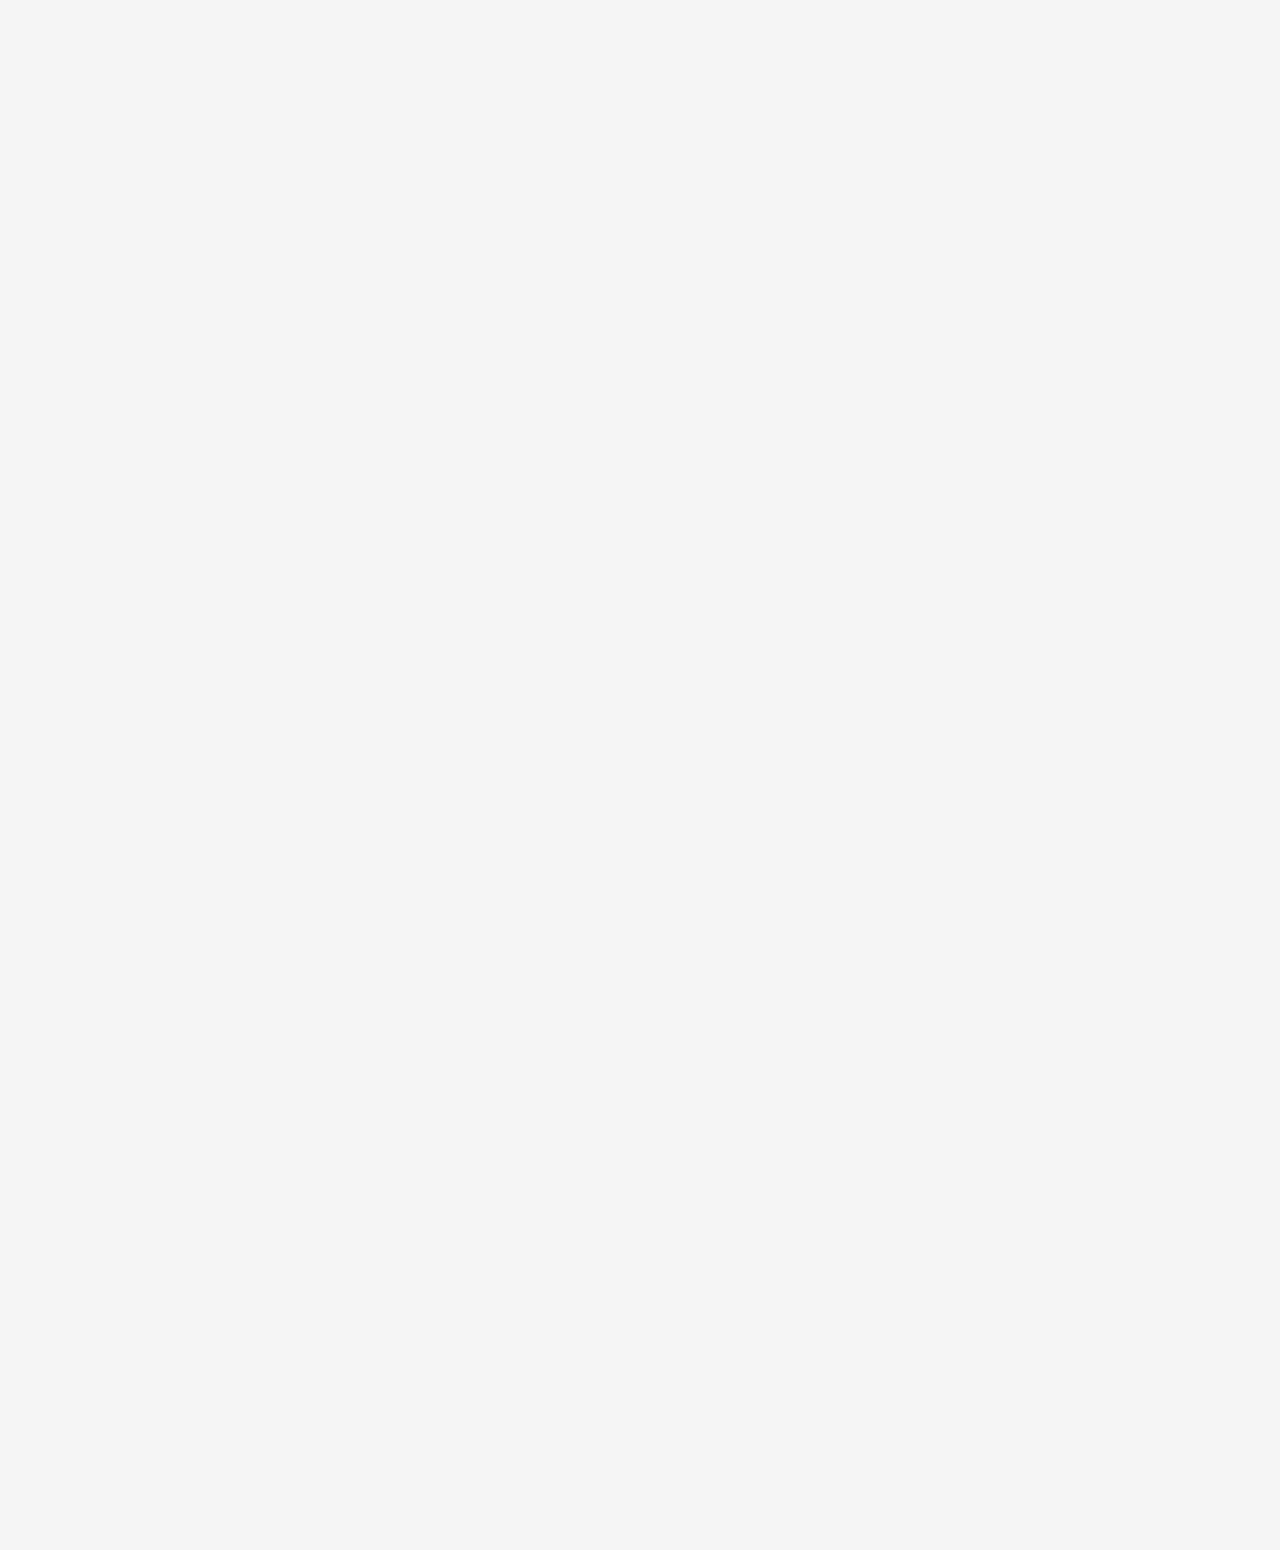
==== commit 796da974: "connected API, added functionality for Tab section" ====
--- a/index.html
+++ b/index.html
@@ -110,46 +110,7 @@
               <button class="tab-btn title-small" role="tab" id="tab-5" tabindex="-1" aria-controls="panel-5" aria-selected="false" data-tab-btn>Teatime</button>
             </div>
 
-            <div class="tab-panel" role="tabpanel" id="panel-1" aria-labelledby="tab-1" tabindex="0" data-tab-panel>
-              <div class="grid-list">
-                <div class="card skeleton-card">
-                  <div class="skeleton card-banner"></div>
-                  <div class="card-body">
-                    <div class="skeleton card-title"></div>
-
-                    <div class="skeleton card-text"></div>
-                  </div>
-                </div>
-
-                <div class="card">
-                  <figure class="card-media img-holder">
-                    <img src="./assets/images/recipe.jpg" width="200" height="200" loading="lazy" alt="Recipe name" class="img-cover" />
-                  </figure>
-
-                  <div class="card-body">
-                    <h3 class="title-small">
-                      <a href="./detail.html" class="card-link">Lorem ipsum dolor, sit amet consectetur adipisicing elit. Adipisci accusantium dicta praesentium id error in cum? Repellendus cumque molestias quisquam.</a>
-                    </h3>
-
-                    <div class="meta-wrapper">
-                      <div class="meta-item">
-                        <span class="material-symbols-outlined" aria-hidden="true">schedule</span>
-
-                        <span class="label-medium">2 minutes</span>
-                      </div>
-
-                      <button class="icon-btn has-state removed" aria-label="Add to saved recipes">
-                        <span class="material-symbols-outlined bookmark-add" aria-hidden="true">bookmark_add</span>
-
-                        <span class="material-symbols-outlined bookmark" aria-hidden="true">bookmark</span>
-                      </button>
-                    </div>
-                  </div>
-                </div>
-              </div>
-
-              <a href="./recipes.html" class="btn btn-secondary label-large has-state">Show more</a>
-            </div>
+            <div class="tab-panel" role="tabpanel" id="panel-1" aria-labelledby="tab-1" tabindex="0" data-tab-panel></div>
 
             <div class="tab-panel" role="tabpanel" id="panel-2" aria-labelledby="tab-2" tabindex="0" data-tab-panel hidden>Lunch</div>
             <div class="tab-panel" role="tabpanel" id="panel-3" aria-labelledby="tab-3" tabindex="0" data-tab-panel hidden>Dinner</div>
@@ -522,8 +483,10 @@
       </a>
     </footer>
 
-    <script src="./assets/js/global.js"></script>
-    <script src="./assets/js/theme.js"></script>
-    <script src="./assets/js/home.js"></script>
+    <script type="module" src="./assets/js/global.js"></script>
+    <script type="module" src="./assets/js/theme.js"></script>
+    <script type="module" src="./assets/js/home.js"></script>
+    <script type="module" src="./assets/js/api.js"></script>
+    <script type="module" src="./assets/js/module.js"></script>
   </body>
 </html>
--- a/assets/css/style.css
+++ b/assets/css/style.css
@@ -814,7 +814,7 @@
   flex-wrap: wrap;
   justify-content: center;
   align-items: center;
-  column-gap: 12px;
+  column-gap: 20px;
   border-block-start: 1px solid var(--outline);
 }
 
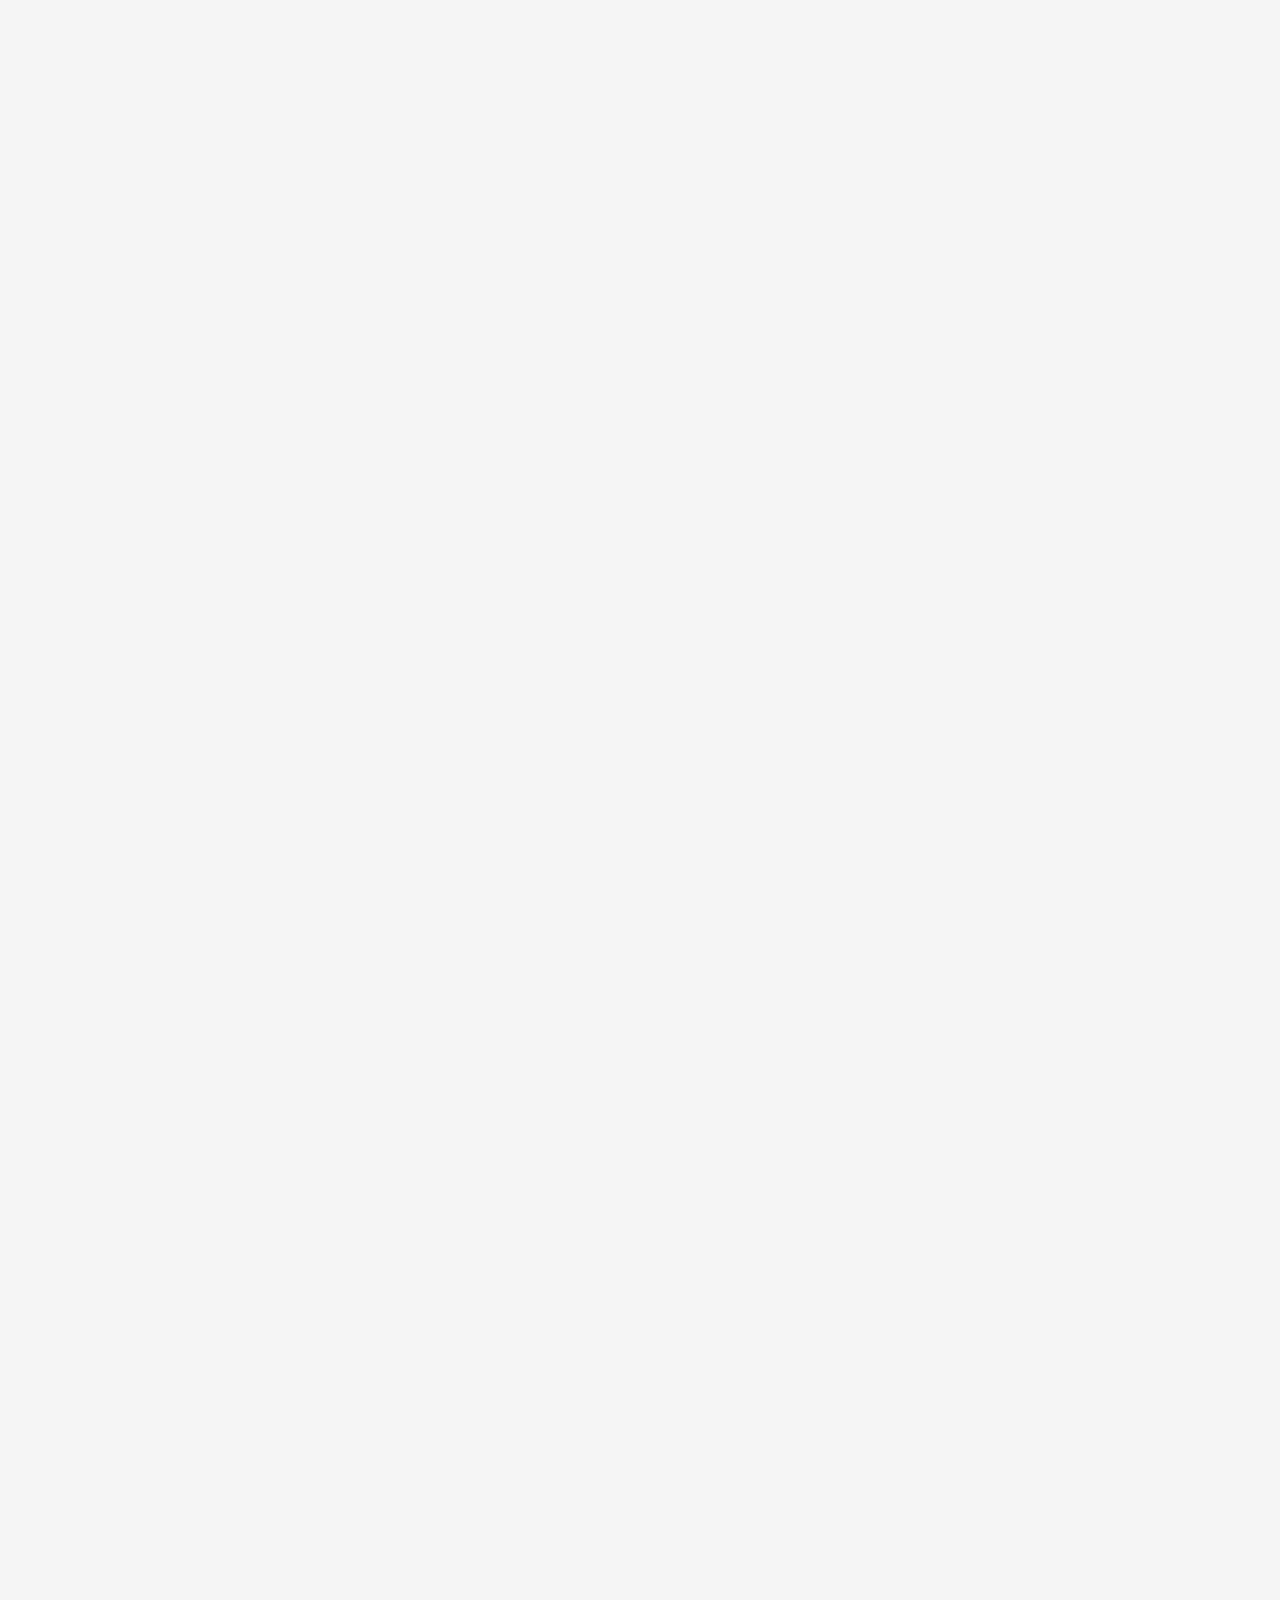
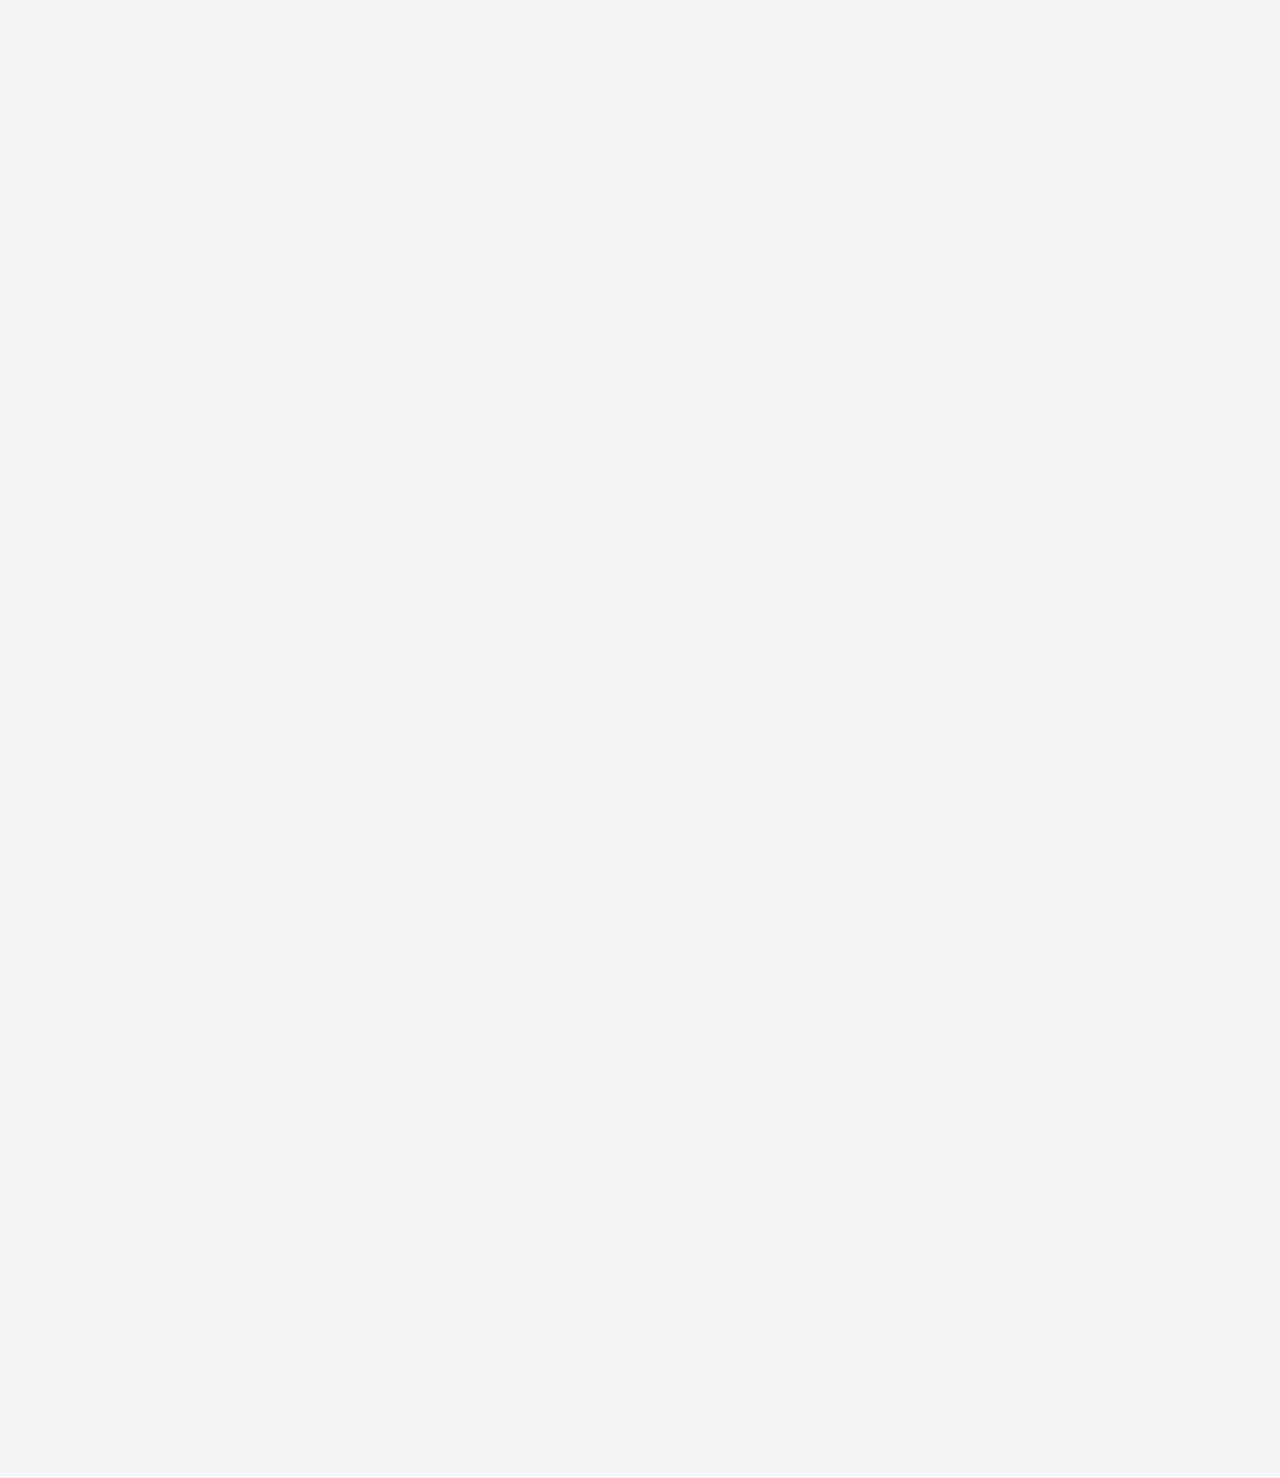
==== commit dfaf0e66: "added slider section and snackbar" ====
--- a/index.html
+++ b/index.html
@@ -121,9 +121,13 @@
 
         <!-- Recipe Slider -->
 
+        <section class="section slider-section" aria-labelledby="slider-label-1" data-slider-section></section>
+
+        <!-- Recipe Slider -->
+
         <section class="section slider-section" aria-labelledby="slider-label-1" data-slider-section>
           <div class="container">
-            <h2 class="section-title headline-small" id="slider-label-1">Latest Asian Recipes</h2>
+            <h2 class="section-title headline-small" id="slider-label-1">Latest French Recipes</h2>
 
             <div class="slider">
               <ul class="slider-wrapper" data-slider-wrapper>
@@ -251,138 +255,6 @@
           </div>
         </section>
 
-        <!-- Recipe Slider -->
-
-        <section class="section slider-section" aria-labelledby="slider-label-1" data-slider-section>
-          <div class="container">
-            <h2 class="section-title headline-small" id="slider-label-1">Latest French Recipes</h2>
-
-            <div class="slider">
-              <ul class="slider-wrapper" data-slider-wrapper>
-                <li class="slider-item">
-                  <div class="card">
-                    <figure class="card-media img-holder">
-                      <img src="./assets/images/recipe.jpg" width="200" height="200" loading="lazy" alt="Recipe name" class="img-cover" />
-                    </figure>
-
-                    <div class="card-body">
-                      <h3 class="title-small">
-                        <a href="./detail.html" class="card-link">Lorem ipsum dolor, sit amet consectetur adipisicing elit. Adipisci accusantium dicta praesentium id error in cum? Repellendus cumque molestias quisquam.</a>
-                      </h3>
-
-                      <div class="meta-wrapper">
-                        <div class="meta-item">
-                          <span class="material-symbols-outlined" aria-hidden="true">schedule</span>
-
-                          <span class="label-medium">2 minutes</span>
-                        </div>
-
-                        <button class="icon-btn has-state removed" aria-label="Add to saved recipes">
-                          <span class="material-symbols-outlined bookmark-add" aria-hidden="true">bookmark_add</span>
-
-                          <span class="material-symbols-outlined bookmark" aria-hidden="true">bookmark</span>
-                        </button>
-                      </div>
-                    </div>
-                  </div>
-                </li>
-
-                <li class="slider-item">
-                  <div class="card">
-                    <figure class="card-media img-holder">
-                      <img src="./assets/images/recipe.jpg" width="200" height="200" loading="lazy" alt="Recipe name" class="img-cover" />
-                    </figure>
-
-                    <div class="card-body">
-                      <h3 class="title-small">
-                        <a href="./detail.html" class="card-link">Lorem ipsum dolor, sit amet consectetur adipisicing elit. Adipisci accusantium dicta praesentium id error in cum? Repellendus cumque molestias quisquam.</a>
-                      </h3>
-
-                      <div class="meta-wrapper">
-                        <div class="meta-item">
-                          <span class="material-symbols-outlined" aria-hidden="true">schedule</span>
-
-                          <span class="label-medium">2 minutes</span>
-                        </div>
-
-                        <button class="icon-btn has-state removed" aria-label="Add to saved recipes">
-                          <span class="material-symbols-outlined bookmark-add" aria-hidden="true">bookmark_add</span>
-
-                          <span class="material-symbols-outlined bookmark" aria-hidden="true">bookmark</span>
-                        </button>
-                      </div>
-                    </div>
-                  </div>
-                </li>
-
-                <li class="slider-item">
-                  <div class="card">
-                    <figure class="card-media img-holder">
-                      <img src="./assets/images/recipe.jpg" width="200" height="200" loading="lazy" alt="Recipe name" class="img-cover" />
-                    </figure>
-
-                    <div class="card-body">
-                      <h3 class="title-small">
-                        <a href="./detail.html" class="card-link">Lorem ipsum dolor, sit amet consectetur adipisicing elit. Adipisci accusantium dicta praesentium id error in cum? Repellendus cumque molestias quisquam.</a>
-                      </h3>
-
-                      <div class="meta-wrapper">
-                        <div class="meta-item">
-                          <span class="material-symbols-outlined" aria-hidden="true">schedule</span>
-
-                          <span class="label-medium">2 minutes</span>
-                        </div>
-
-                        <button class="icon-btn has-state removed" aria-label="Add to saved recipes">
-                          <span class="material-symbols-outlined bookmark-add" aria-hidden="true">bookmark_add</span>
-
-                          <span class="material-symbols-outlined bookmark" aria-hidden="true">bookmark</span>
-                        </button>
-                      </div>
-                    </div>
-                  </div>
-                </li>
-
-                <li class="slider-item">
-                  <div class="card">
-                    <figure class="card-media img-holder">
-                      <img src="./assets/images/recipe.jpg" width="200" height="200" loading="lazy" alt="Recipe name" class="img-cover" />
-                    </figure>
-
-                    <div class="card-body">
-                      <h3 class="title-small">
-                        <a href="./detail.html" class="card-link">Lorem ipsum dolor, sit amet consectetur adipisicing elit. Adipisci accusantium dicta praesentium id error in cum? Repellendus cumque molestias quisquam.</a>
-                      </h3>
-
-                      <div class="meta-wrapper">
-                        <div class="meta-item">
-                          <span class="material-symbols-outlined" aria-hidden="true">schedule</span>
-
-                          <span class="label-medium">2 minutes</span>
-                        </div>
-
-                        <button class="icon-btn has-state removed" aria-label="Add to saved recipes">
-                          <span class="material-symbols-outlined bookmark-add" aria-hidden="true">bookmark_add</span>
-
-                          <span class="material-symbols-outlined bookmark" aria-hidden="true">bookmark</span>
-                        </button>
-                      </div>
-                    </div>
-                  </div>
-                </li>
-
-                <li class="slider-item" data-slider-item>
-                  <a href="./recipes.html" class="load-more-card has-state">
-                    <span class="label-large">Show more</span>
-
-                    <span class="material-symbols-outlined" aria-hidden="true">navigate_next</span>
-                  </a>
-                </li>
-              </ul>
-            </div>
-          </div>
-        </section>
-
         <!-- Tags -->
 
         <section class="section tag" aria-labelledby="tag-label">
--- a/assets/css/style.css
+++ b/assets/css/style.css
@@ -362,6 +362,16 @@
   margin-block-end: 12px;
 }
 
+.snackbar-container {
+  position: fixed;
+  bottom: calc(var(--mobile-nav-height) + 16px);
+  left: 16px;
+  right: 16px;
+  display: grid;
+  gap: 8px;
+  z-index: 4;
+}
+
 /* COMPONENTS */
 
 /* Secondary tab */
@@ -570,6 +580,37 @@
   padding-inline: 16px;
   display: grid;
   place-items: center;
+}
+
+/* Snackbar */
+
+.snackbar {
+  height: 48px;
+  width: 100%;
+  background-color: var(--on-background-variant);
+  color: var(--background);
+  padding-inline: 16px;
+  display: flex;
+  justify-content: space-between;
+  align-items: center;
+  border-radius: var(--radius-4);
+  box-shadow: var(--shadow-1);
+  animation: snackbar 3s var(--transition-timing-function) forwards;
+}
+
+@keyframes snackbar {
+  0% {
+    height: 0;
+    opacity: 0;
+  }
+  10%,
+  95% {
+    height: 48px;
+    opacity: 1;
+  }
+  100% {
+    opacity: 0;
+  }
 }
 
 /* HEADER */
